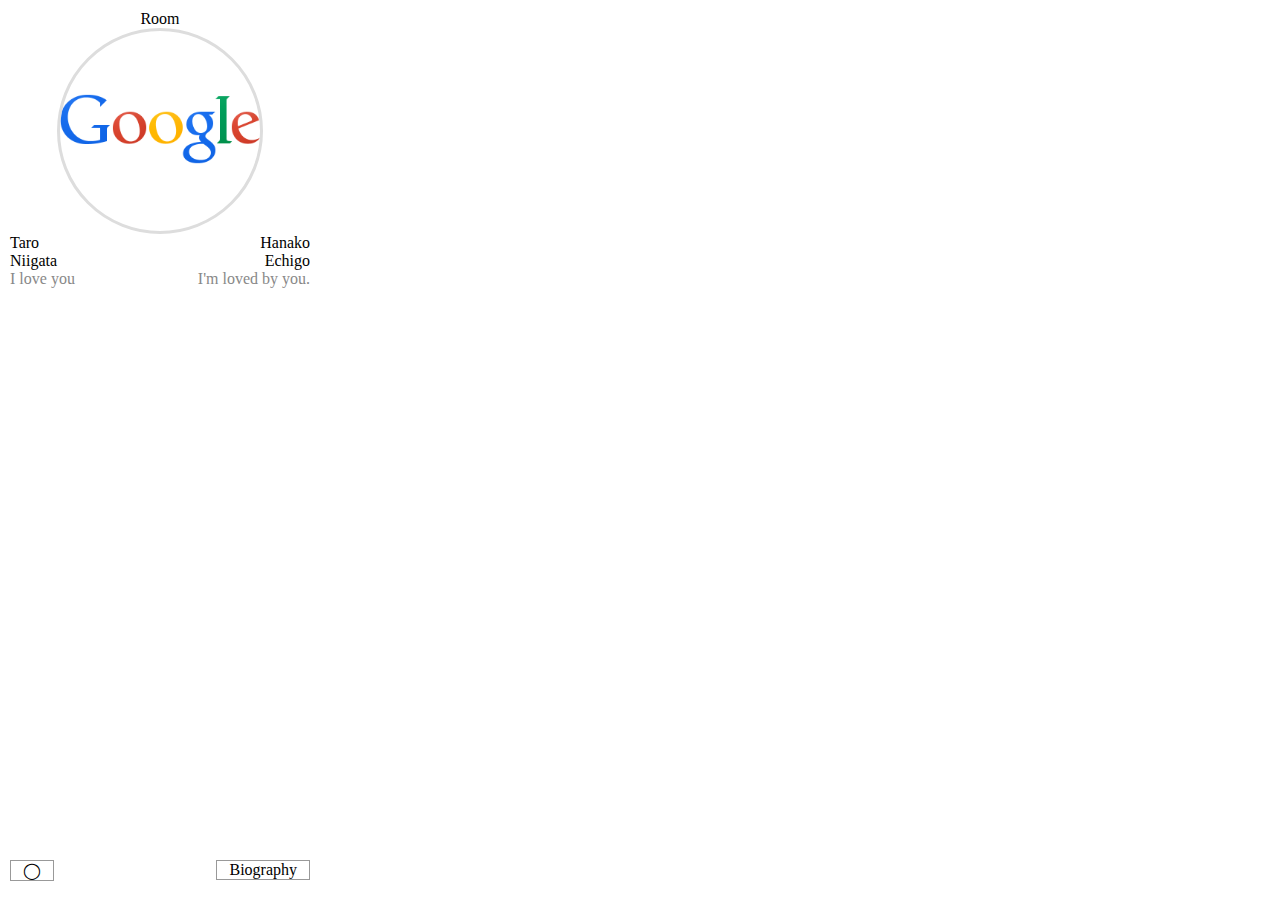
==== index.html @ dc541f38 "最初のコミット" ====
<!DOCTYPE html>
<html lang="en">
<head>
    <meta charset="UTF-8">
    <title></title>
    <meta name="viewport" content="target-densitydpi=device-dpi, width=device-width, initial-scale=1.0, maximum-scale=1">
    <style>
body{
    margin:0;
    padding:10px;
    width:300px;
}
#room-icon{
    border-radius:50%;
    width:200px;
    height:200px;
    margin:0 auto;
    border:3px solid #ddd;
    overflow:hidden;
    display:table;
}
#room-icon div{
    display:table-cell;
    vertical-align:middle;
}
#room-icon img{
    width:200px;
}
.left-side{
    float:left;
    text-align:left;
}
.right-side{
    float:right;
    text-align:right;
}
.name{
    display:inline-block;
}
#room-name{
    text-align:center;
}
.clearfix:after {
    content:"";
    display:block;
    clear:both;
}
.word{
    color:#888;
}
.menu{
    height:20px;
    position:absolute;
    bottom:20px;
    width:300px;
}
.menu .button{
    display:inline-block;
    border:1px solid #999;
    padding:0px 12px;
}
    </style>
</head>
<body>
<div id="room-name">Room</div>
    <div id="room-icon">
        <div>
            <img src="room.png">
        </div>
    </div>
    <div class="clearfix">
        <div class="name left-side">
            <div class="first-name">Taro</div>
            <div class="family-name">Niigata</div>
        </div>
        <div class="name right-side">
            <div class="first-name">Hanako</div>
            <div class="family-name">Echigo</div>
        </div>
    </div>
    <div class="clearfix">
        <div class="word left-side">I love you</div>
        <div class="word right-side"> I'm loved by you.</div>
    </div>
    <div class="menu clearfix">
        <div class="button left-side" id="menu-button">◯</div>
        <div class="button right-side" id="bio-button">Biography</div>
    </div>
</body>
</html>
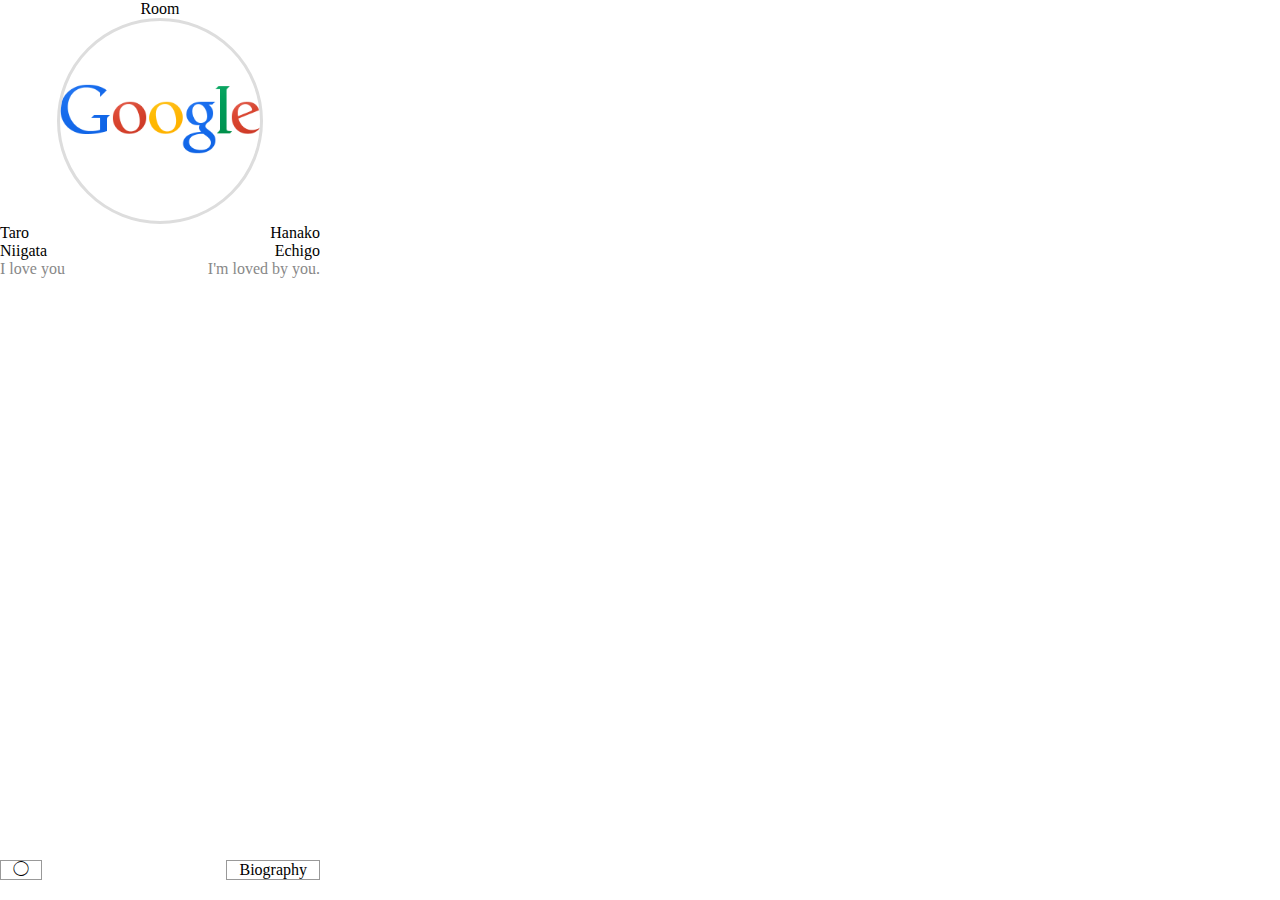
==== commit 1b4bfa15: "biographyをとりあえず作成+style.cssをつくりCSSを外部ファイル化" ====
--- a/index.html
+++ b/index.html
@@ -1,90 +1,35 @@
 <!DOCTYPE html>
-<html lang="en">
+<html lang="ja">
 <head>
     <meta charset="UTF-8">
-    <title></title>
+    <title>Caroom</title>
     <meta name="viewport" content="target-densitydpi=device-dpi, width=device-width, initial-scale=1.0, maximum-scale=1">
-    <style>
-body{
-    margin:0;
-    padding:10px;
-    width:300px;
-}
-#room-icon{
-    border-radius:50%;
-    width:200px;
-    height:200px;
-    margin:0 auto;
-    border:3px solid #ddd;
-    overflow:hidden;
-    display:table;
-}
-#room-icon div{
-    display:table-cell;
-    vertical-align:middle;
-}
-#room-icon img{
-    width:200px;
-}
-.left-side{
-    float:left;
-    text-align:left;
-}
-.right-side{
-    float:right;
-    text-align:right;
-}
-.name{
-    display:inline-block;
-}
-#room-name{
-    text-align:center;
-}
-.clearfix:after {
-    content:"";
-    display:block;
-    clear:both;
-}
-.word{
-    color:#888;
-}
-.menu{
-    height:20px;
-    position:absolute;
-    bottom:20px;
-    width:300px;
-}
-.menu .button{
-    display:inline-block;
-    border:1px solid #999;
-    padding:0px 12px;
-}
-    </style>
+    <link rel="stylesheet" href="style.css"><!--CSS-->
 </head>
 <body>
-<div id="room-name">Room</div>
+<div id="room-name">Room</div><!--部屋の名前-->
     <div id="room-icon">
         <div>
-            <img src="room.png">
+            <img src="room.png"><!--部屋のアイコン-->
         </div>
     </div>
     <div class="clearfix">
-        <div class="name left-side">
+        <div class="name left-side"><!--左の人の名前-->
             <div class="first-name">Taro</div>
             <div class="family-name">Niigata</div>
         </div>
-        <div class="name right-side">
+        <div class="name right-side"><!--右の人の名前-->
             <div class="first-name">Hanako</div>
             <div class="family-name">Echigo</div>
         </div>
     </div>
-    <div class="clearfix">
+    <div class="clearfix"><!--一言-->
         <div class="word left-side">I love you</div>
         <div class="word right-side"> I'm loved by you.</div>
     </div>
-    <div class="menu clearfix">
+    <div class="menu clearfix"><!--メニュ-->
         <div class="button left-side" id="menu-button">◯</div>
-        <div class="button right-side" id="bio-button">Biography</div>
+        <a class="button right-side" id="bio-button" href="biography.html">Biography</a>
     </div>
 </body>
 </html>
--- a/style.css
+++ b/style.css
@@ -0,0 +1,63 @@
+html{
+    min-height: 100%;
+    position:relative;
+}
+body{
+    margin:0;
+    width:320px;
+    height: 100%;
+    padding-bottom:40px;
+}
+#room-icon{
+    border-radius:50%;
+    width:200px;
+    height:200px;
+    margin:0 auto;
+    border:3px solid #ddd;
+    overflow:hidden;
+    display:table;
+}
+#room-icon div{
+    display:table-cell;
+    vertical-align:middle;
+}
+#room-icon img{
+    width:200px;
+}
+.left-side{
+    float:left;
+    text-align:left;
+}
+.right-side{
+    float:right;
+    text-align:right;
+}
+.name{
+    display:inline-block;
+}
+#room-name{
+    text-align:center;
+}
+.clearfix:after {
+    content:"";
+    display:block;
+    clear:both;
+}
+.word{
+    color:#888;
+}
+.menu{
+    height:26px;
+    position:absolute;
+    bottom:14px;
+    width:320px;
+}
+.menu .button{
+    display:inline-block;
+    border:1px solid #999;
+    padding:0px 12px;
+}
+#bio-button,#room-button{
+    color:#000;
+    text-decoration:none;
+}
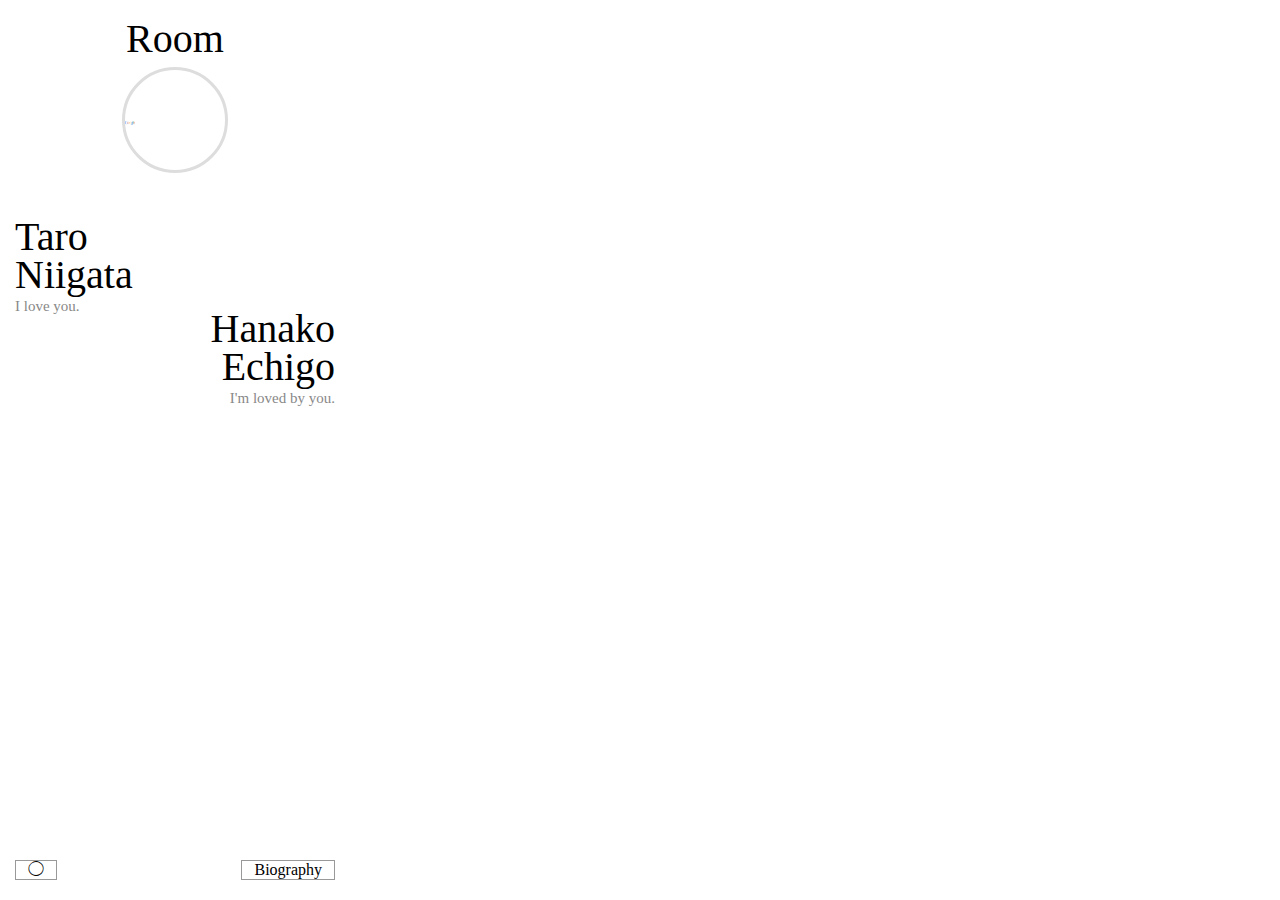
==== commit 64cd026b: "デザインを変更。" ====
--- a/index.html
+++ b/index.html
@@ -1,10 +1,27 @@
-<!DOCTYPE html>
-<html lang="ja">
+<!DOCTYPE html><html lang="ja">
 <head>
     <meta charset="UTF-8">
     <title>Caroom</title>
     <meta name="viewport" content="target-densitydpi=device-dpi, width=device-width, initial-scale=1.0, maximum-scale=1">
     <link rel="stylesheet" href="style.css"><!--CSS-->
+    <style>
+.name{
+    width:100%;
+}
+.first-name,.family-name{
+    font-size:40px;
+}
+.text-align-left{
+    margin-top:50px;
+    text-align:left;
+}
+.text-align-right{
+    text-align:right;
+}
+.first-name{
+line-height:0.7;
+}
+    </style>
 </head>
 <body>
 <div id="room-name">Room</div><!--部屋の名前-->
@@ -13,20 +30,16 @@
             <img src="room.png"><!--部屋のアイコン-->
         </div>
     </div>
-    <div class="clearfix">
-        <div class="name left-side"><!--左の人の名前-->
-            <div class="first-name">Taro</div>
-            <div class="family-name">Niigata</div>
+        <div class="name text-align-left"><!--左の人の名前-->
+			<div class="first-name">Taro</div>
+			<div class="family-name">Niigata</div>
+            <div class="word">I love you.</div>
         </div>
-        <div class="name right-side"><!--右の人の名前-->
-            <div class="first-name">Hanako</div>
-            <div class="family-name">Echigo</div>
+        <div class="name text-align-right"><!--右の人の名前-->
+			<div class="first-name">Hanako</div> 
+				<div class="family-name">Echigo</div>
+            <div class="word"> I'm loved by you.</div>
         </div>
-    </div>
-    <div class="clearfix"><!--一言-->
-        <div class="word left-side">I love you</div>
-        <div class="word right-side"> I'm loved by you.</div>
-    </div>
     <div class="menu clearfix"><!--メニュ-->
         <div class="button left-side" id="menu-button">◯</div>
         <a class="button right-side" id="bio-button" href="biography.html">Biography</a>
--- a/style.css
+++ b/style.css
@@ -3,15 +3,15 @@
     position:relative;
 }
 body{
-    margin:0;
+    margin:15px;
     width:320px;
     height: 100%;
     padding-bottom:40px;
 }
 #room-icon{
     border-radius:50%;
-    width:200px;
-    height:200px;
+    width:100px;
+    height:100px;
     margin:0 auto;
     border:3px solid #ddd;
     overflow:hidden;
@@ -22,21 +22,25 @@
     vertical-align:middle;
 }
 #room-icon img{
-    width:200px;
+    width:10px;
 }
 .left-side{
+    text-align:left;
     float:left;
-    text-align:left;
 }
 .right-side{
+    text-align:right;
     float:right;
-    text-align:right;
 }
 .name{
     display:inline-block;
+     font-size:50px
 }
 #room-name{
+    margin-top:7px;
+    margin-bottom:5px;
     text-align:center;
+    font-size:40px
 }
 .clearfix:after {
     content:"";
@@ -45,6 +49,7 @@
 }
 .word{
     color:#888;
+    font-size:15px;
 }
 .menu{
     height:26px;
